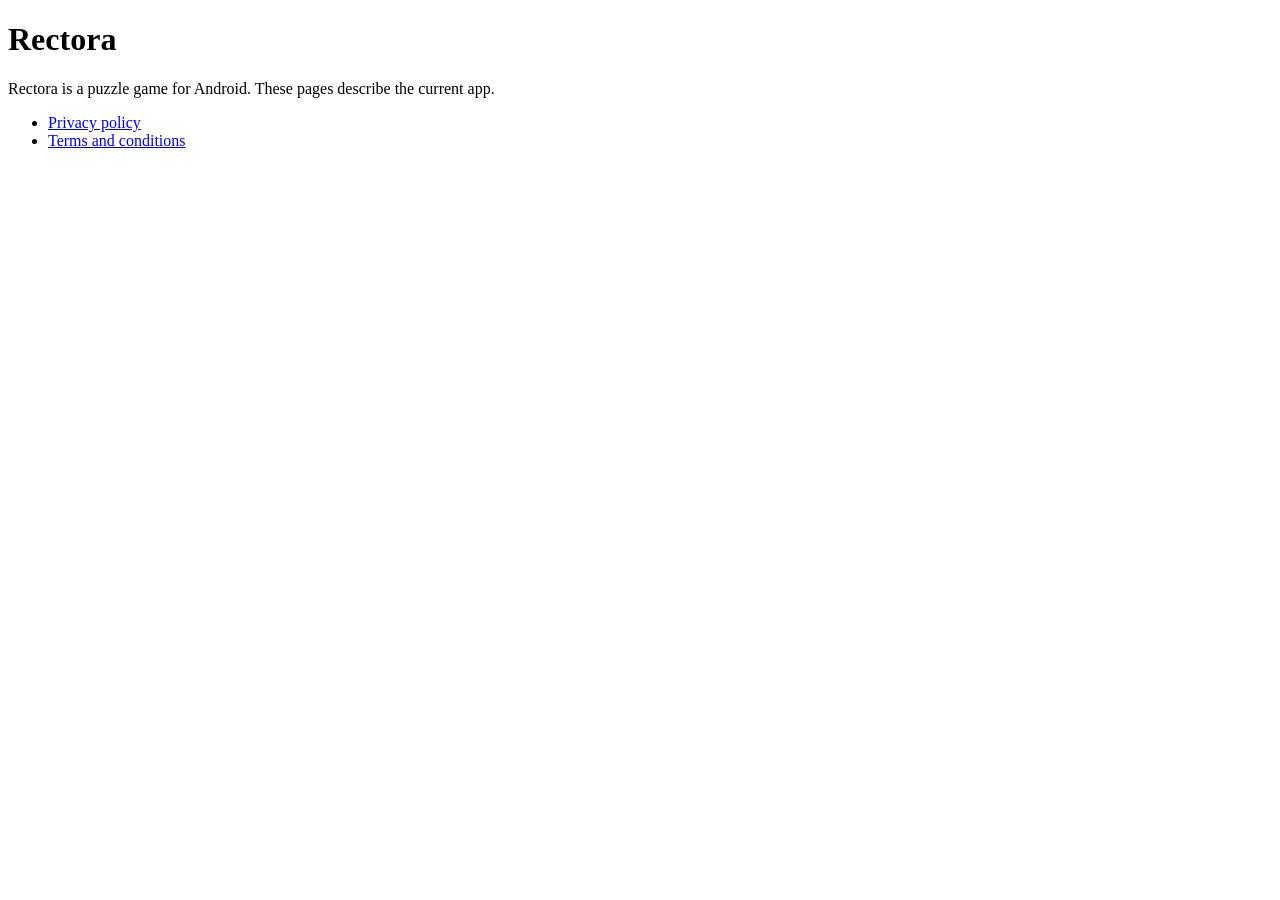
==== hosting/index.html @ ac907487 "GAME BUILD COMPLETED WITH FIREBASE AND TUTORIAL GUIDE" ====
<!DOCTYPE html>
<html lang="en">
<head>
  <meta charset="utf-8">
  <meta name="viewport" content="width=device-width, initial-scale=1">
  <title>Rectora</title>
  <link rel="stylesheet" href="/site.css">
</head>
<body>
  <main>
    <h1>Rectora</h1>
    <p>Rectora is a puzzle game for Android. These pages describe the current app.</p>
    <ul>
      <li><a href="/privacy">Privacy policy</a></li>
      <li><a href="/terms">Terms and conditions</a></li>
    </ul>
  </main>
</body>
</html>
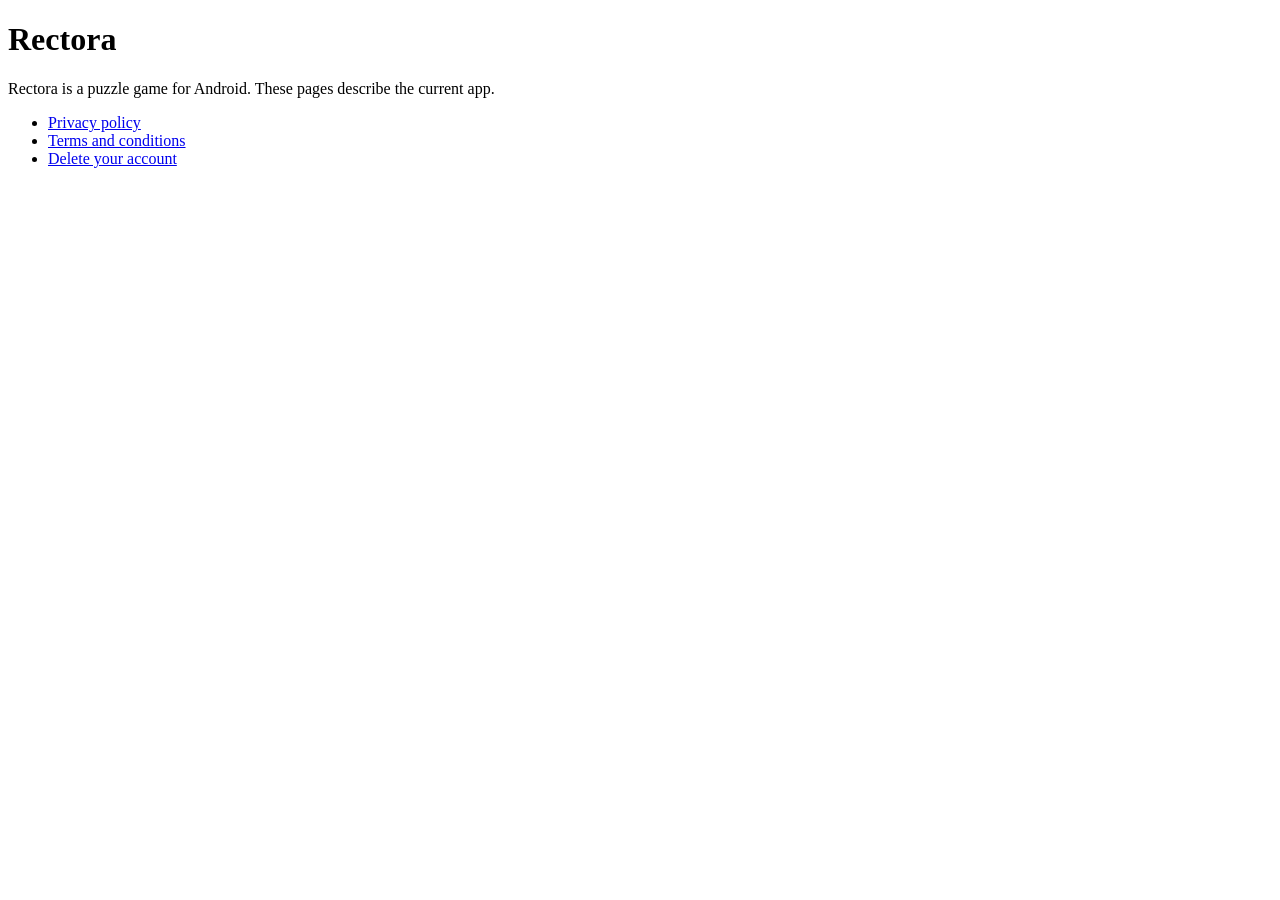
==== commit ee7d63e0: "updataed with play console" ====
--- a/hosting/index.html
+++ b/hosting/index.html
@@ -13,6 +13,7 @@
     <ul>
       <li><a href="/privacy">Privacy policy</a></li>
       <li><a href="/terms">Terms and conditions</a></li>
+      <li><a href="/delete-account">Delete your account</a></li>
     </ul>
   </main>
 </body>
